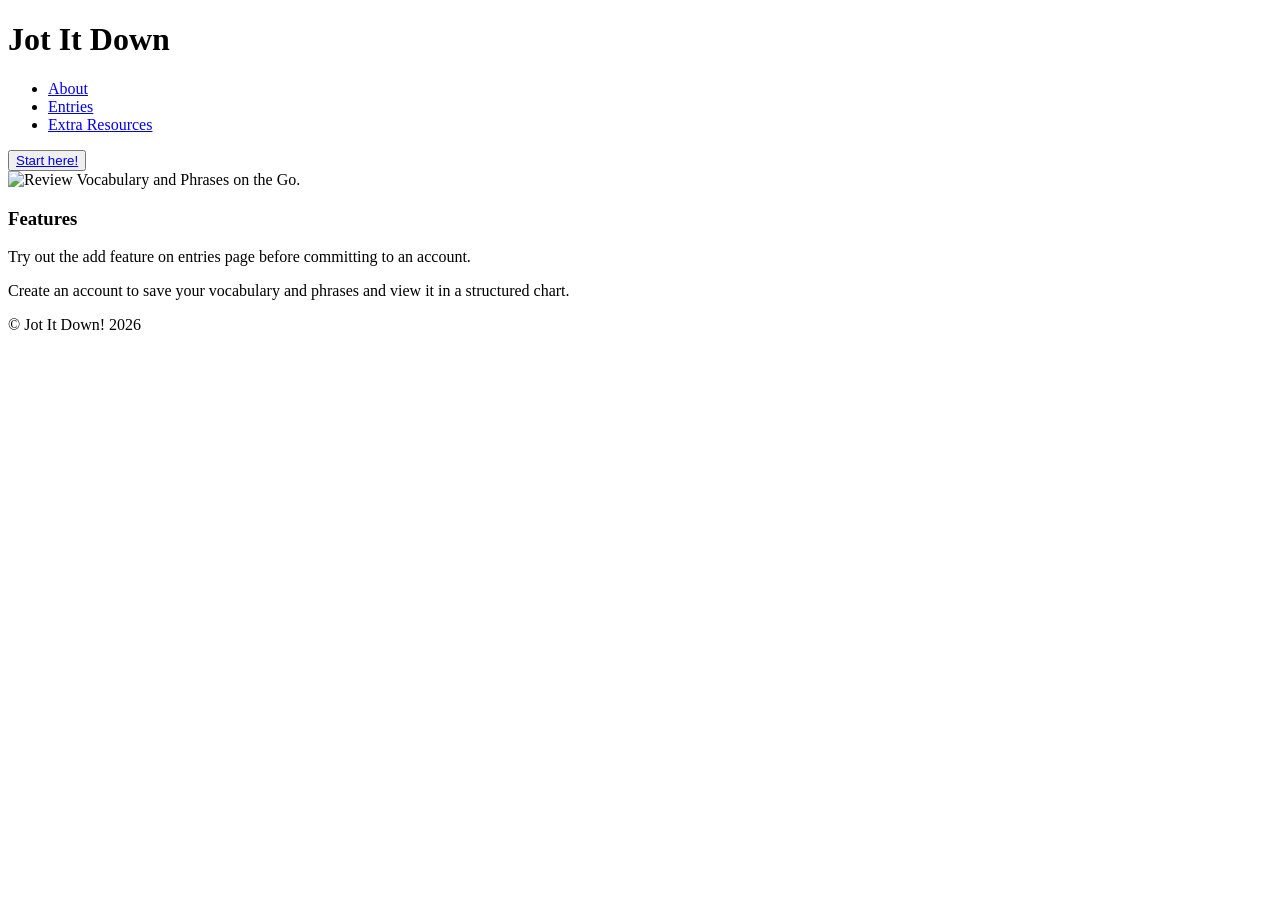
==== index.html @ 40b68fe6 "Added html and css files to begin Starting point for home page" ====
<!DOCTYPE html>
<html lang="en">
<head>
    <meta charset="UTF-8">
    <meta name="viewport" content="width=device-width, initial-scale=1.0, 
        maximum-scale=1.0, minimum-scale=1.0">
    <meta name="description" content="Spanish Vocabulary and Phrase Memory Log">
    <title>Jot It Down!</title>
    <link rel="stylesheet" type="text/css" href="./styles.css">
    <script src="" defer></script>
     <!-- Defer allows javascript import after html has finished loading b/c in that file we use html code -->
</head>

<body>
    <header> <!--responsible for displaying main title, logo, image, and navigation -->
        <div id="title-container1">
            <h1>Jot It Down</h1>
        </div>
        <div id="nav-container2">
            <nav>
                <ul>
                    <li><a href="#about">About</a></li>
                    <li><a href="#entries">Entries</a></li>
                    <li><a href="#extra-resources">Extra Resources</a></li>
                    <!-- <li><a href="youtubechannel.html">YouTube Channel</a></li> -->
                </ul>   
            </nav>  
        </div>
        <div>
            <button id="start-button">
                <a href="signup.html">Start here!</a>
            </button>
        </div>
        
        <div id="hook-container">
            <img id="" src="" alt="Review Vocabulary and Phrases on the Go."/>
        </div>
    </header>
    
    <main>

        <section> 
            <h3><bold>Features</bold></h3>
            <p>
                Try out the add feature on entries page before committing to an account.
            </p>
            <p>
                Create an account to save your vocabulary and phrases and view it in a structured chart.
            </p>
        </section> 

        <figure>

        </figure>
        
       

    </main>

    <footer>

        <section>
            <div>
            
            </div>
        </section>

        <p>&copy; Jot It Down! 2026</p>

    </footer>

</body>

</html>
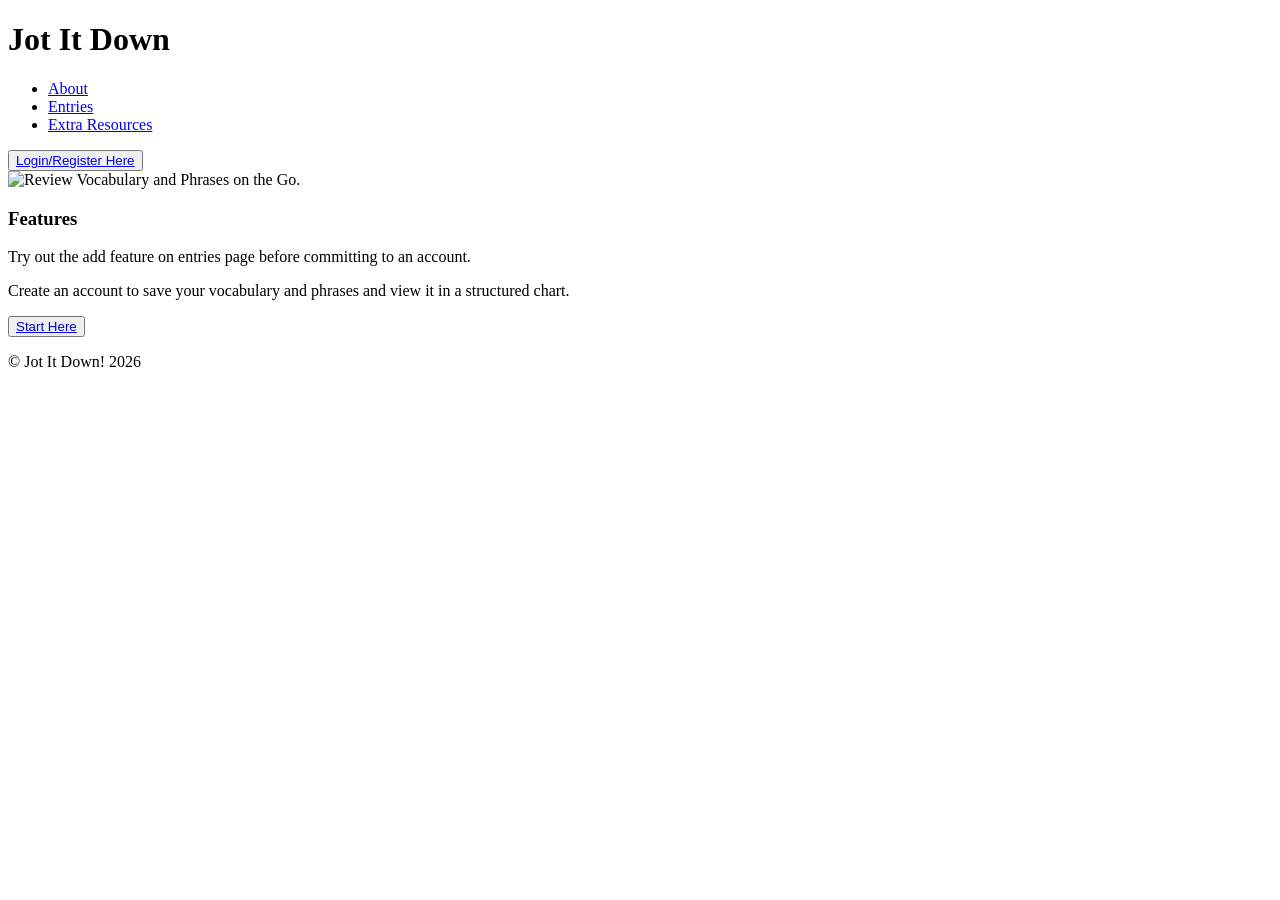
==== commit 58a62e1f: "Update index.html Added another button for the features section as a div" ====
--- a/index.html
+++ b/index.html
@@ -28,7 +28,7 @@
         </div>
         <div>
             <button id="start-button">
-                <a href="signup.html">Start here!</a>
+                <a href="signup.html">Login/Register Here</a>
             </button>
         </div>
         
@@ -48,6 +48,12 @@
                 Create an account to save your vocabulary and phrases and view it in a structured chart.
             </p>
         </section> 
+
+         <div>
+            <button id="start-button">
+                <a href="signup.html">Start Here</a>
+            </button>
+        </div>
 
         <figure>
 
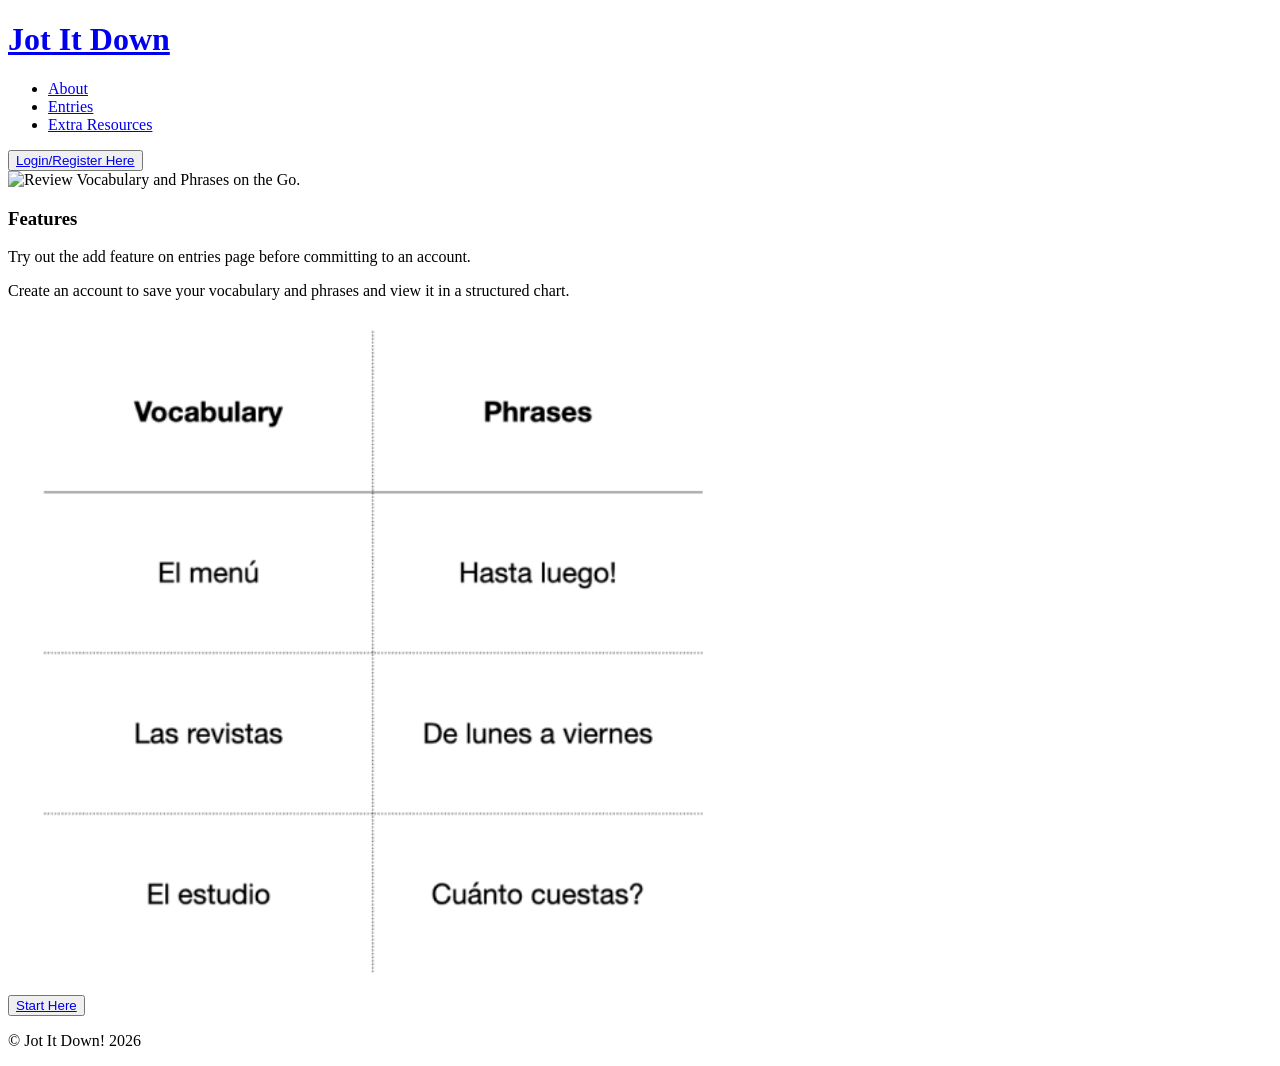
==== commit 1018b663: "Nav bar updated for html files and image added to index.html" ====
--- a/index.html
+++ b/index.html
@@ -6,7 +6,7 @@
         maximum-scale=1.0, minimum-scale=1.0">
     <meta name="description" content="Spanish Vocabulary and Phrase Memory Log">
     <title>Jot It Down!</title>
-    <link rel="stylesheet" type="text/css" href="./styles.css">
+    <link rel="stylesheet" type="text/css" href="./index.css">
     <script src="" defer></script>
      <!-- Defer allows javascript import after html has finished loading b/c in that file we use html code -->
 </head>
@@ -14,20 +14,20 @@
 <body>
     <header> <!--responsible for displaying main title, logo, image, and navigation -->
         <div id="title-container1">
-            <h1>Jot It Down</h1>
+            <a href="index.html"><h1>Jot It Down </h1></a>
         </div>
         <div id="nav-container2">
             <nav>
                 <ul>
-                    <li><a href="#about">About</a></li>
-                    <li><a href="#entries">Entries</a></li>
-                    <li><a href="#extra-resources">Extra Resources</a></li>
+                    <li><a href="about.html">About</a></li>
+                    <li><a href="entry.html">Entries</a></li>
+                    <li><a href="extraResources.html">Extra Resources</a></li>
                     <!-- <li><a href="youtubechannel.html">YouTube Channel</a></li> -->
                 </ul>   
             </nav>  
         </div>
         <div>
-            <button id="start-button">
+            <button id="login-button">
                 <a href="signup.html">Login/Register Here</a>
             </button>
         </div>
@@ -47,6 +47,10 @@
             <p>
                 Create an account to save your vocabulary and phrases and view it in a structured chart.
             </p>
+            <div id="list-pic">
+                <img id="list-preview-pic" src="./images/list-preview.png" alt="A preview of the list view function showing
+                    sample vocabulary and phrases that a user can add to their chart."/>
+            </div>
         </section> 
 
          <div>
